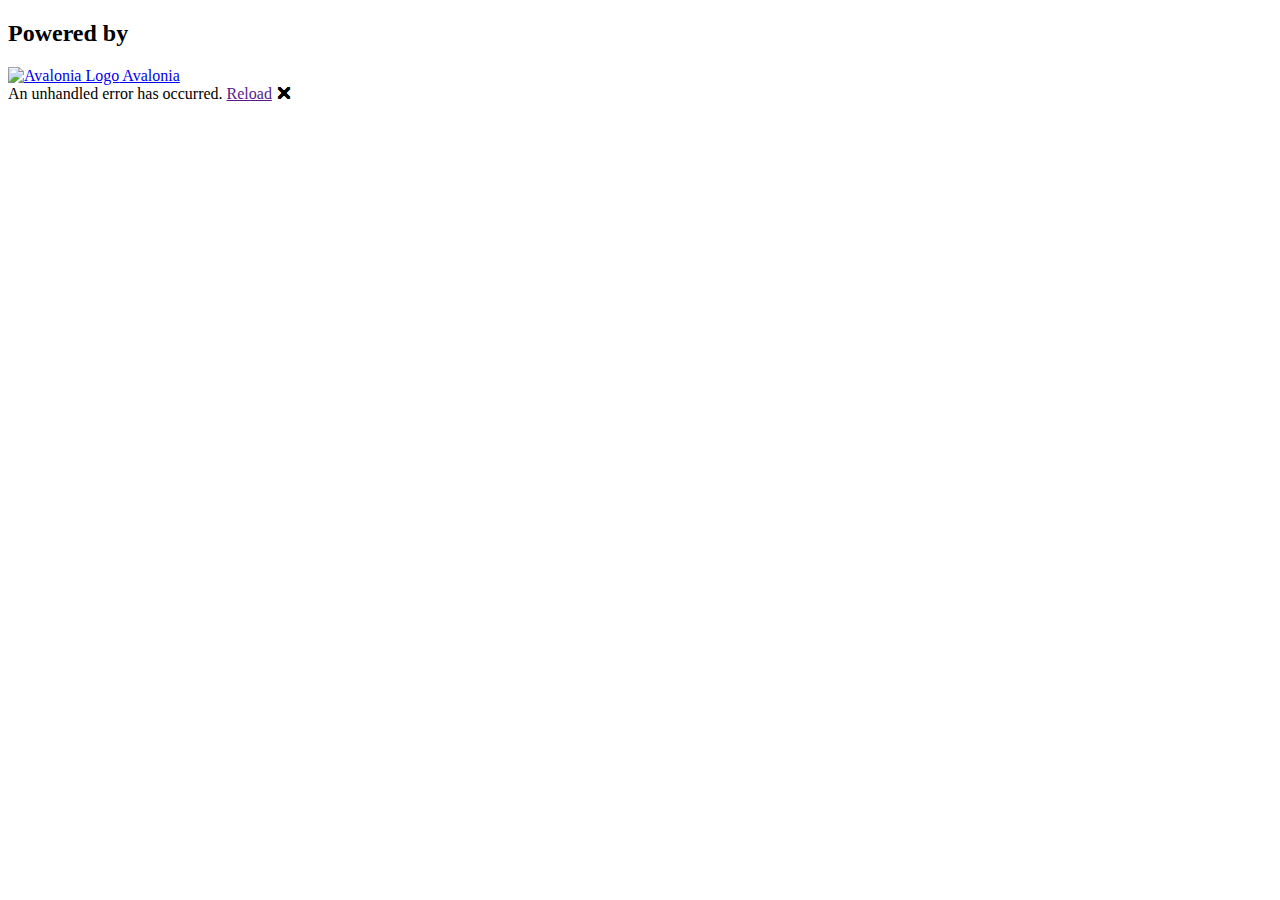
==== index.html @ f9de5625 "Deploying to gh-pages from @ wieslawsoltes/BlazorDemo@9ec3fdbea023e180625ed506d9fdbea98a6e7eb1 🚀" ====
<!DOCTYPE html>
<html>

<head>
    <meta charset="utf-8" />
    <meta name="viewport" content="width=device-width, initial-scale=1.0, maximum-scale=1.0, user-scalable=no" />
    <title>Blazor InputFile Demo</title>
    <base href="/BlazorDemo/" />
    <link href="css/app.css" rel="stylesheet" />
</head>

<body>
    <div id="app">
        <div id="splash">
            <h2>Powered by</h2>
            <a class="navbar-brand" href="https://www.avaloniaui.net/" target="_blank">
                <img src="Logo.svg" alt="Avalonia Logo" width="30" height="24" class="d-inline-block align-text-top">
                Avalonia
            </a>
        </div>
    </div>

    <div id="blazor-error-ui">
        An unhandled error has occurred.
        <a href="" class="reload">Reload</a>
        <a class="dismiss">🗙</a>
    </div>
    <script src="js/app.js"></script>
    <script src="_framework/blazor.webassembly.js"></script>

    <script>
        async function ShowInputDialog() {
            await document.querySelector('input#file').click();
        }
    </script>

</body>

</html>
---- css/app.css ----
﻿html, body {
    font-family: "Nunito", sans-serif;
    margin: 0;
    height: 100vh;
    overflow: hidden;
}

a {
    text-decoration: none;
    color: white;
}

#blazor-error-ui {
    background: lightyellow;
    bottom: 0;
    box-shadow: 0 -1px 2px rgba(0, 0, 0, 0.2);
    display: none;
    left: 0;
    padding: 0.6rem 1.25rem 0.7rem 1.25rem;
    position: fixed;
    width: 100%;
    z-index: 1000;
}

    #blazor-error-ui .dismiss {
        cursor: pointer;
        position: absolute;
        right: 0.75rem;
        top: 0.5rem;
    }

.canvas-container {
    opacity:1;
    position:fixed;
    width:100%;
    height:100%;
    top:0px;
    left:0px;
    z-index:500;
}

canvas
{
    opacity:1;
    position:fixed;
    width:100%;
    height:100%;
    top:0px;
    left:0px;
    z-index:500;
}

#app, .page {
    height: 100%;
    background: #171C2C;
    color: white;
}

.navbar-brand {
    font-size: 22px;
}

.overlay{
    opacity:0.0;
    position:fixed;
    width:100vw;
    height:100vh;
    top:0px;
    left:0px;
    z-index:1000;
}

#splash {
    display: flex;
    justify-content: center;
    align-items: center;
    text-align: center;
    min-height: 100vh;
}
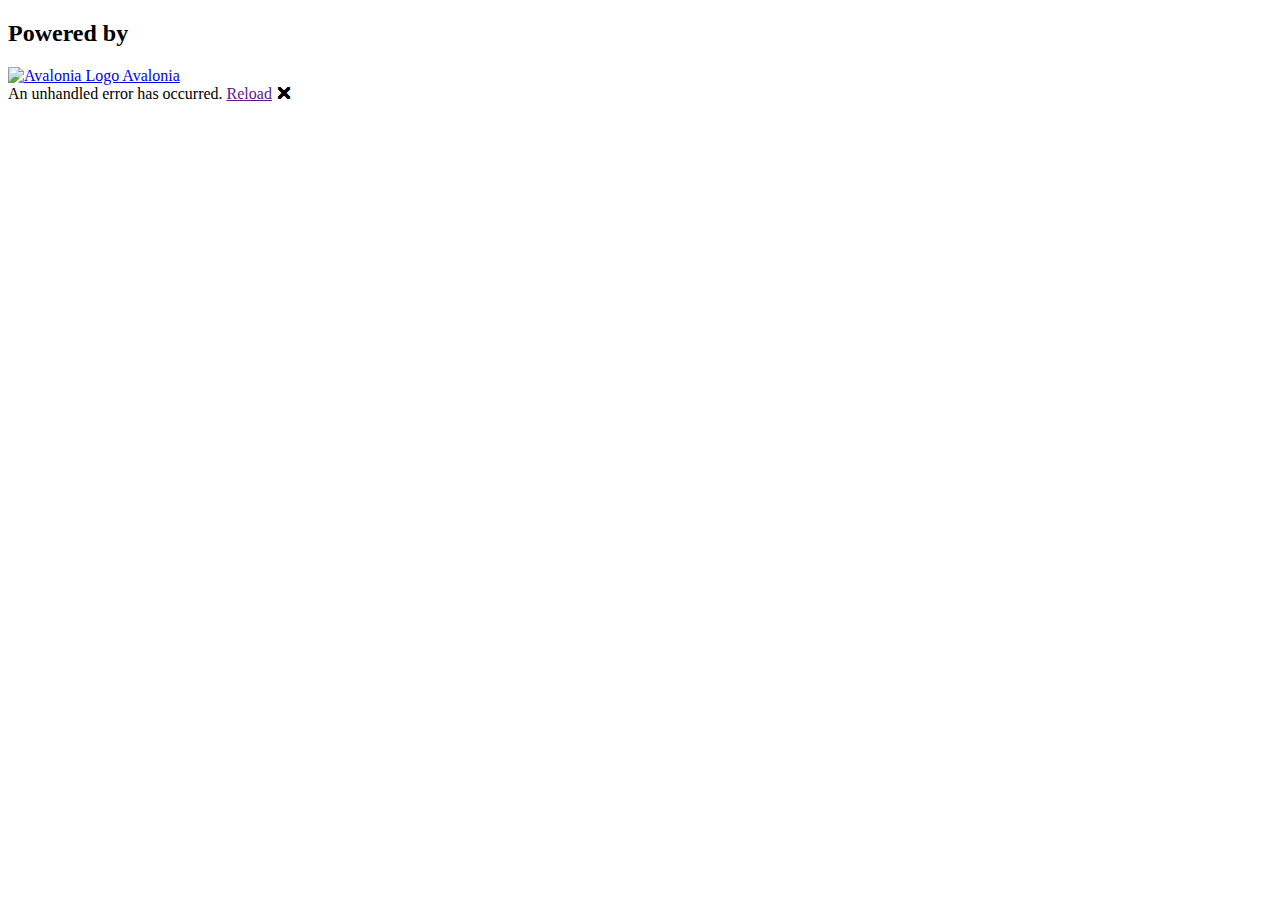
==== commit 5681b07d: "Deploying to gh-pages from @ wieslawsoltes/BlazorDemo@76c1645800a5b393ba85fae64d873455aedd2736 🚀" ====
--- a/index.html
+++ b/index.html
@@ -28,11 +28,7 @@
     <script src="js/app.js"></script>
     <script src="_framework/blazor.webassembly.js"></script>
 
-    <script>
-        async function ShowInputDialog() {
-            await document.querySelector('input#file').click();
-        }
-    </script>
+    <script src="js/InputDialog.js"></script>
 
 </body>
 
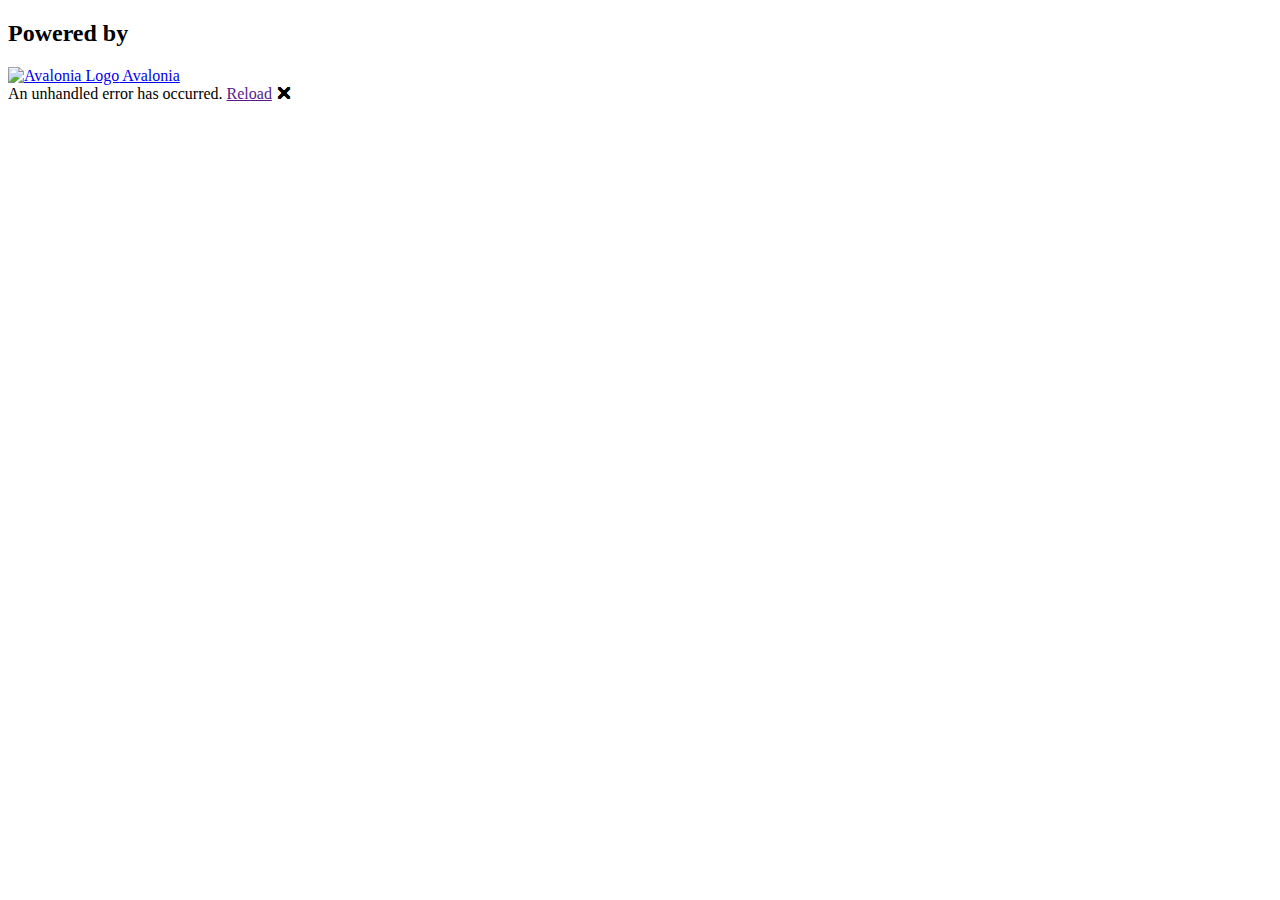
==== commit dcc2219b: "Deploying to gh-pages from @ wieslawsoltes/BlazorDemo@10fb09dbf05811e801a0be3fa490ff57798c3771 🚀" ====
--- a/index.html
+++ b/index.html
@@ -28,7 +28,7 @@
     <script src="js/app.js"></script>
     <script src="_framework/blazor.webassembly.js"></script>
 
-    <script src="js/InputDialog.js"></script>
+    <script src="js/Dialogs.js"></script>
 
 </body>
 
